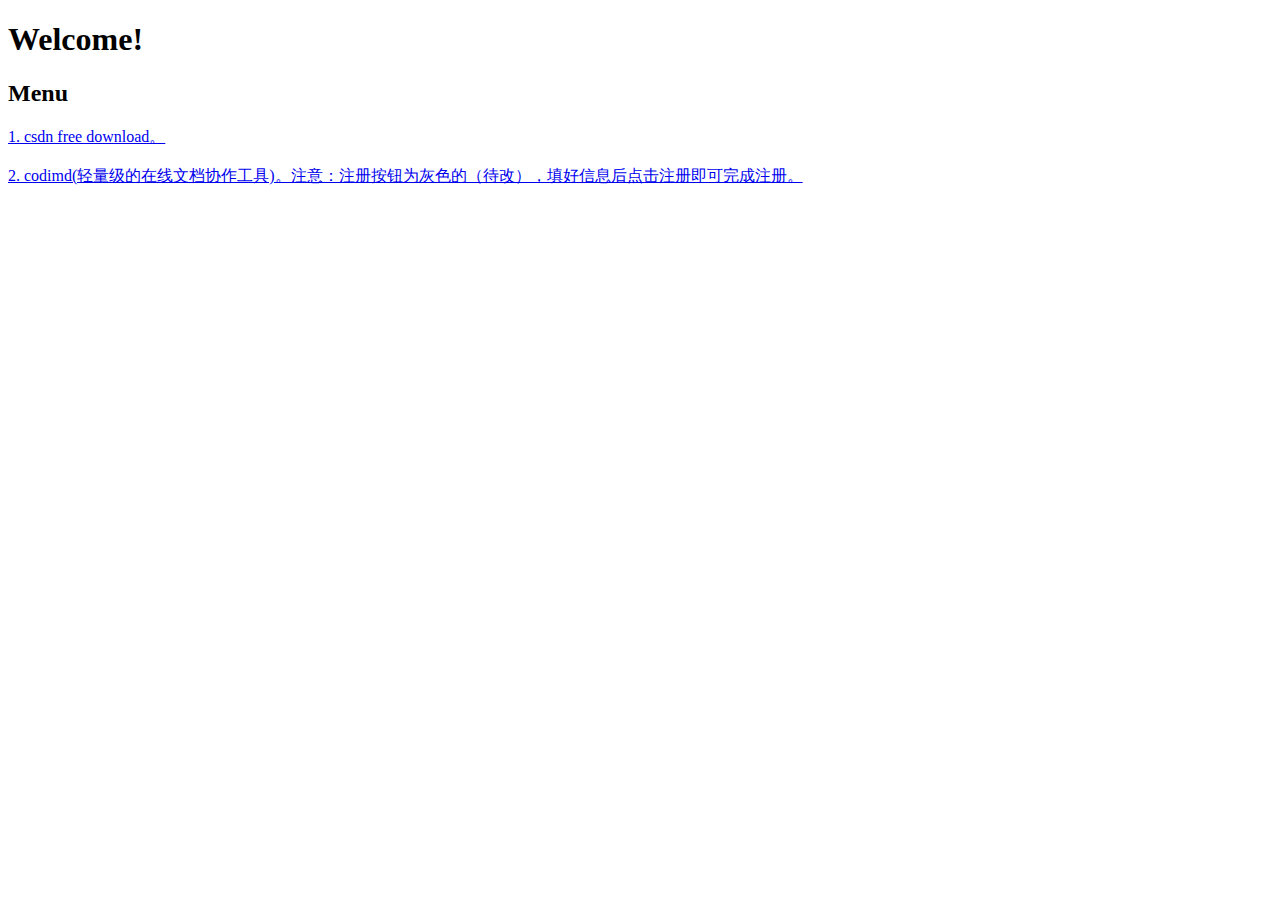
==== src/main/resources/templates/index.html @ edf42a9b "[doc] 更新数据库格式" ====
<!DOCTYPE html>
<html lang="en">
<head>
    <meta charset="UTF-8"></meta>
    <title>Menu</title>
</head>
<body>
<h1>Welcome!</h1>
<h2>Menu</h2>
<a href="http://39.103.166.167:9092/freeDownload.html">1. csdn free download。</a>
<br></br>
<a href="http://39.103.166.167:3000/">2. codimd(轻量级的在线文档协作工具)。注意：注册按钮为灰色的（待改），填好信息后点击注册即可完成注册。</a>
</body>
</html>
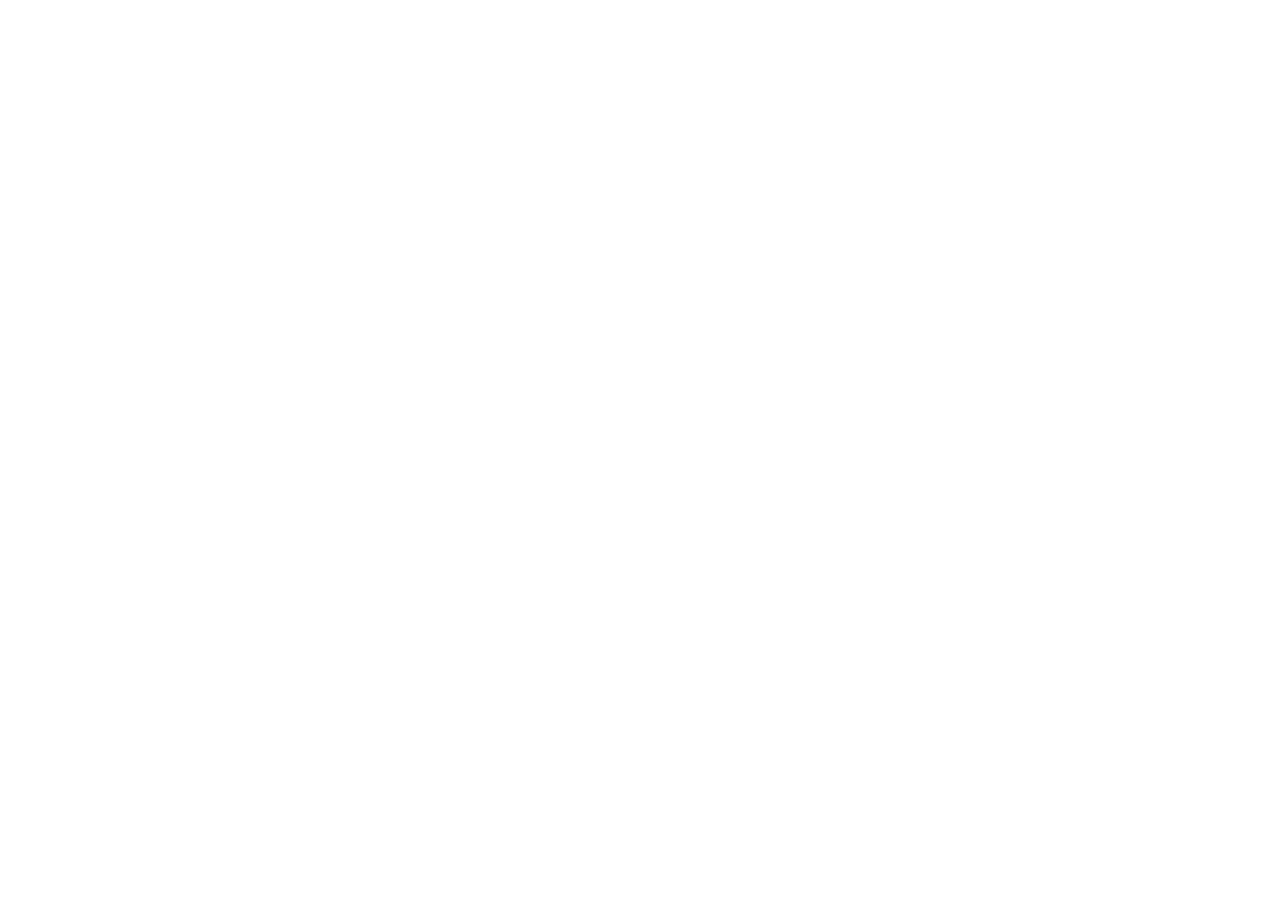
==== commit 8305dfdc: "Merge pull request #1 from BlueEmmaBlue/feat-front-end-optimization" ====
--- a/src/main/resources/templates/index.html
+++ b/src/main/resources/templates/index.html
@@ -1,14 +1 @@
-<!DOCTYPE html>
-<html lang="en">
-<head>
-    <meta charset="UTF-8"></meta>
-    <title>Menu</title>
-</head>
-<body>
-<h1>Welcome!</h1>
-<h2>Menu</h2>
-<a href="http://39.103.166.167:9092/freeDownload.html">1. csdn free download。</a>
-<br></br>
-<a href="http://39.103.166.167:3000/">2. codimd(轻量级的在线文档协作工具)。注意：注册按钮为灰色的（待改），填好信息后点击注册即可完成注册。</a>
-</body>
-</html>+<!doctype html><html lang="en"><head><meta charset="utf-8"/><link rel="icon" href="/favicon.ico"/><meta name="viewport" content="width=device-width,initial-scale=1"/><meta name="theme-color" content="#000000"/><meta name="description" content="Web site created using create-react-app"/><link rel="apple-touch-icon" href="/logo192.png"/><link rel="manifest" href="/manifest.json"/><title>Yjx's Website</title><link href="/static/css/2.2b8316e7.chunk.css" rel="stylesheet"><link href="/static/css/main.459d4172.chunk.css" rel="stylesheet"></head><body><noscript>You need to enable JavaScript to run this app.</noscript><div id="root"></div><script>!function(e){function r(r){for(var n,f,l=r[0],p=r[1],i=r[2],c=0,s=[];c<l.length;c++)f=l[c],Object.prototype.hasOwnProperty.call(o,f)&&o[f]&&s.push(o[f][0]),o[f]=0;for(n in p)Object.prototype.hasOwnProperty.call(p,n)&&(e[n]=p[n]);for(a&&a(r);s.length;)s.shift()();return u.push.apply(u,i||[]),t()}function t(){for(var e,r=0;r<u.length;r++){for(var t=u[r],n=!0,l=1;l<t.length;l++){var p=t[l];0!==o[p]&&(n=!1)}n&&(u.splice(r--,1),e=f(f.s=t[0]))}return e}var n={},o={1:0},u=[];function f(r){if(n[r])return n[r].exports;var t=n[r]={i:r,l:!1,exports:{}};return e[r].call(t.exports,t,t.exports,f),t.l=!0,t.exports}f.m=e,f.c=n,f.d=function(e,r,t){f.o(e,r)||Object.defineProperty(e,r,{enumerable:!0,get:t})},f.r=function(e){"undefined"!=typeof Symbol&&Symbol.toStringTag&&Object.defineProperty(e,Symbol.toStringTag,{value:"Module"}),Object.defineProperty(e,"__esModule",{value:!0})},f.t=function(e,r){if(1&r&&(e=f(e)),8&r)return e;if(4&r&&"object"==typeof e&&e&&e.__esModule)return e;var t=Object.create(null);if(f.r(t),Object.defineProperty(t,"default",{enumerable:!0,value:e}),2&r&&"string"!=typeof e)for(var n in e)f.d(t,n,function(r){return e[r]}.bind(null,n));return t},f.n=function(e){var r=e&&e.__esModule?function(){return e.default}:function(){return e};return f.d(r,"a",r),r},f.o=function(e,r){return Object.prototype.hasOwnProperty.call(e,r)},f.p="/";var l=this["webpackJsonpopenbbs-frontend"]=this["webpackJsonpopenbbs-frontend"]||[],p=l.push.bind(l);l.push=r,l=l.slice();for(var i=0;i<l.length;i++)r(l[i]);var a=p;t()}([])</script><script src="/static/js/2.12191df5.chunk.js"></script><script src="/static/js/main.1500f7d1.chunk.js"></script></body></html>